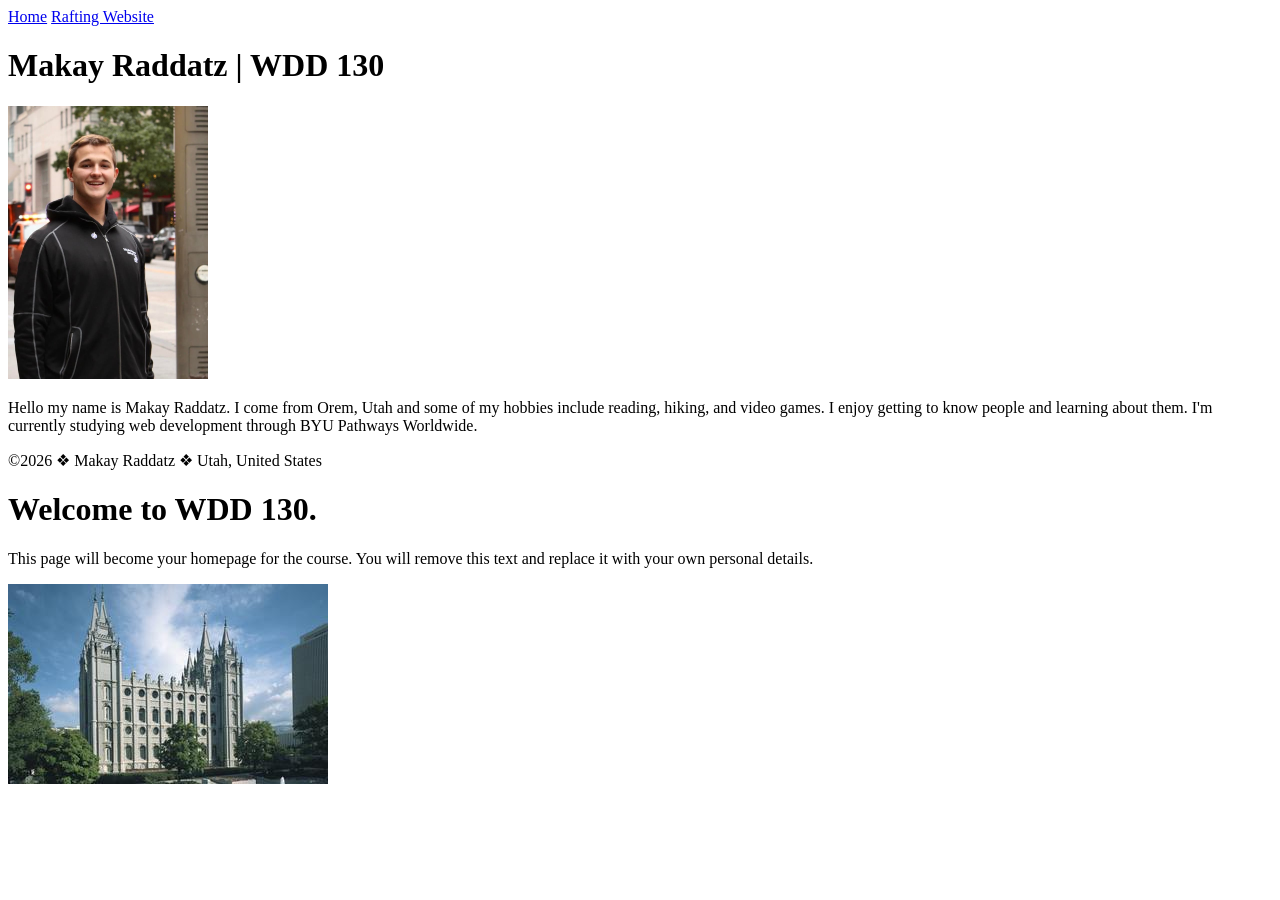
==== index.html @ f0e85165 "Added profile to my home webpage for week01 project" ====
<!DOCTYPE html>
<html lang="en">

<head>
    <meta charset="UTF-8">
    <meta name="viewport" content="width=device-width, initial-scale=1.0">
    <title>Makay Raddatz WDD 130 | Personal Homepage</title>
</head>

<body>
    <header>
        <nav>
            <a href="#">Home</a>
            <a href="wwr/">Rafting Website</a>
        </nav>
    </header>
    <main>
        <h1>Makay Raddatz | WDD 130</h1>
        <img src="images/profile-image.jpg" alt="Makay Raddatz" width="200">
        <p>Hello my name is Makay Raddatz. I come from Orem, Utah and some of my hobbies include
            reading,
            hiking, and video games. I enjoy getting to know people and learning about them. I'm
            currently
            studying web development through BYU Pathways Worldwide. </p>
    </main>
    <footer>
        <p>©2026 &#10070 Makay Raddatz &#10070 Utah, United States</p>
    </footer>
    <h1>Welcome to WDD 130.</h1>
    <p>This page will become your homepage for the course. You will remove this text and replace
        it
        with your own personal details.</p>

    <img src="images/salt-lake-temple.jpg" alt="The Salt Lake Temple.">
</body>

</html>
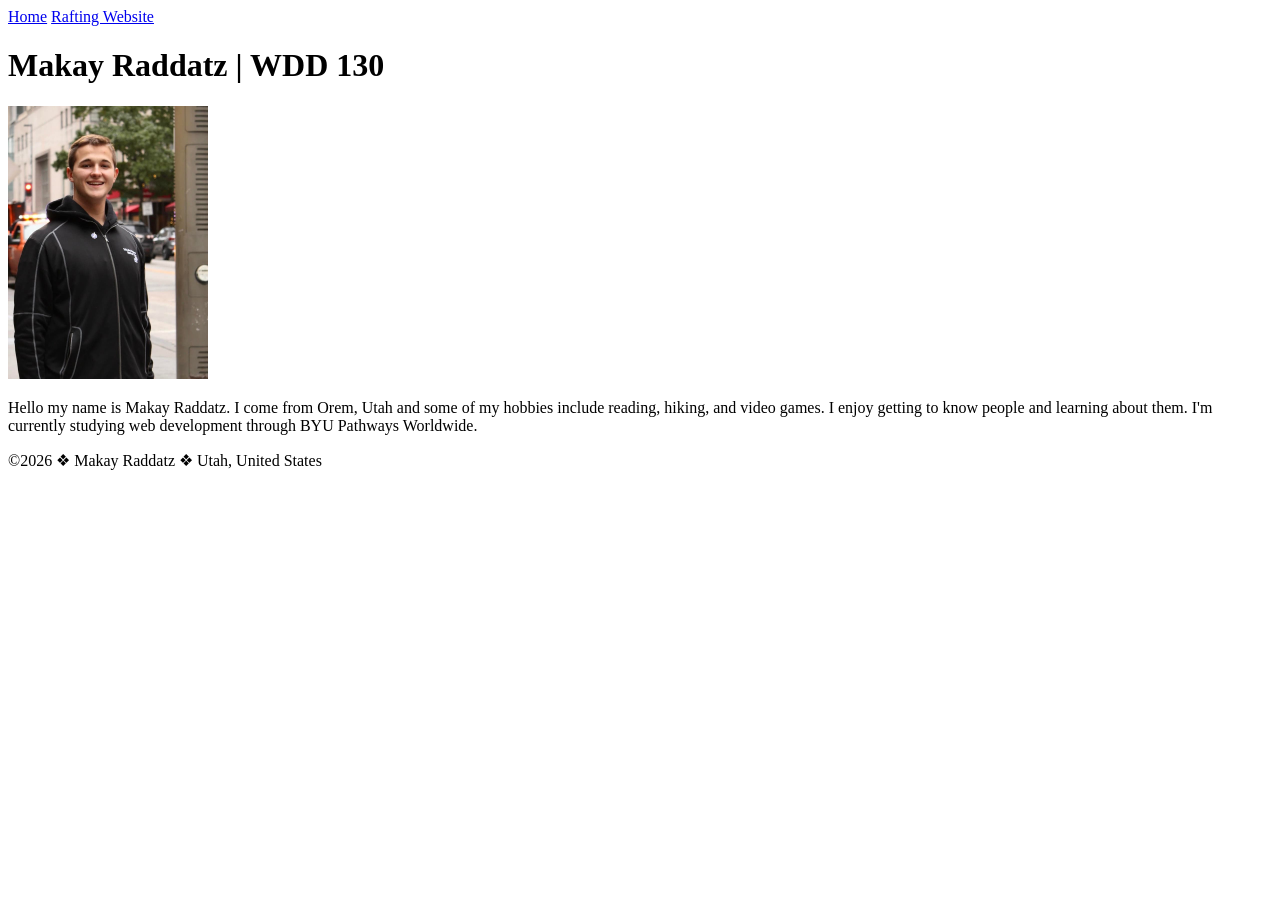
==== commit d4bb0191: "Fixed some errors" ====
--- a/index.html
+++ b/index.html
@@ -16,7 +16,7 @@
     </header>
     <main>
         <h1>Makay Raddatz | WDD 130</h1>
-        <img src="images/profile-image.jpg" alt="Makay Raddatz" width="200">
+        <img src="images/profile.jpg" alt="Makay Raddatz" width="200">
         <p>Hello my name is Makay Raddatz. I come from Orem, Utah and some of my hobbies include
             reading,
             hiking, and video games. I enjoy getting to know people and learning about them. I'm
@@ -24,14 +24,8 @@
             studying web development through BYU Pathways Worldwide. </p>
     </main>
     <footer>
-        <p>©2026 &#10070 Makay Raddatz &#10070 Utah, United States</p>
+        <p>©2026 &#10070; Makay Raddatz &#10070; Utah, United States</p>
     </footer>
-    <h1>Welcome to WDD 130.</h1>
-    <p>This page will become your homepage for the course. You will remove this text and replace
-        it
-        with your own personal details.</p>
-
-    <img src="images/salt-lake-temple.jpg" alt="The Salt Lake Temple.">
 </body>
 
 </html>
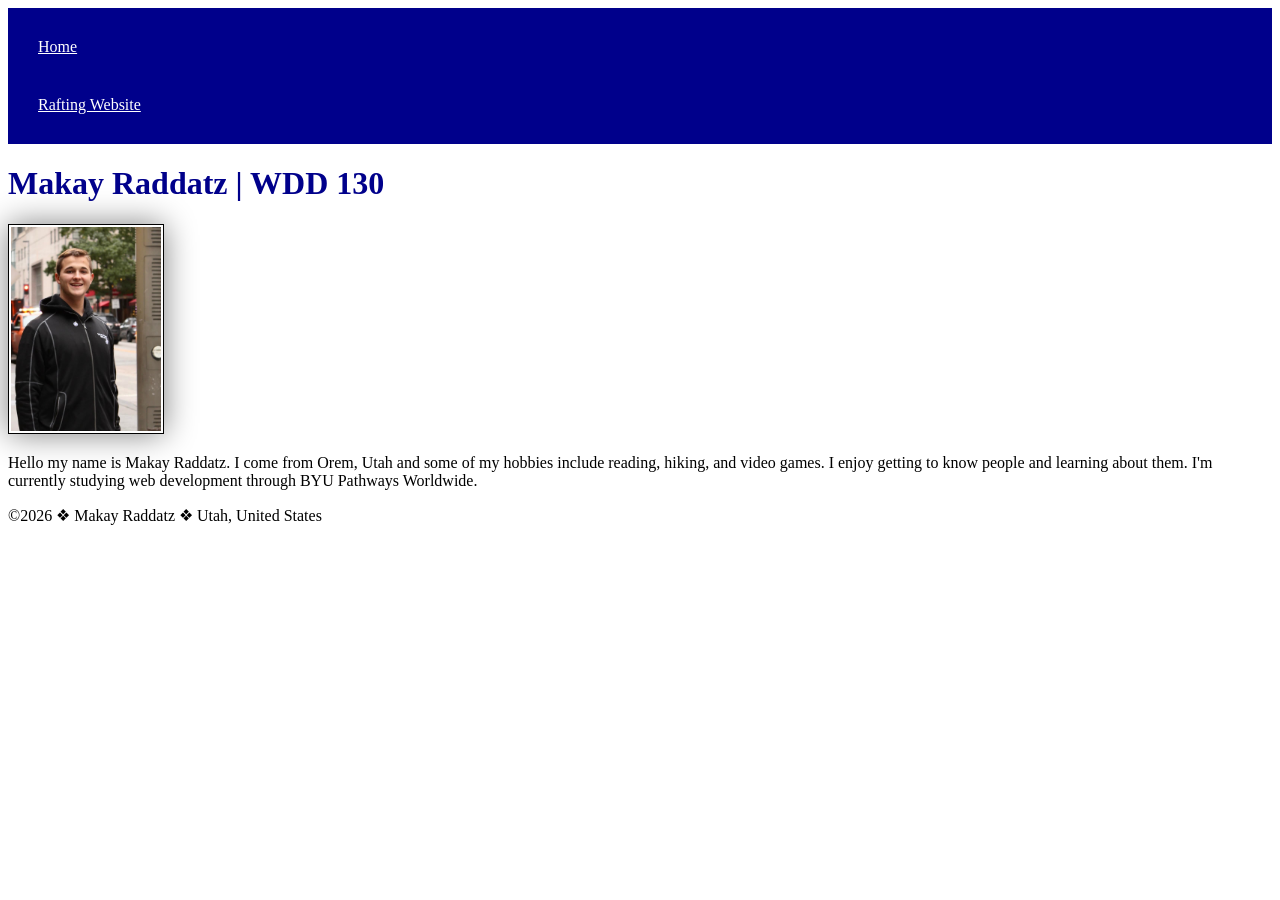
==== commit 9e6b29fa: "Created a styles css and added it to my homepage." ====
--- a/index.html
+++ b/index.html
@@ -5,6 +5,7 @@
     <meta charset="UTF-8">
     <meta name="viewport" content="width=device-width, initial-scale=1.0">
     <title>Makay Raddatz WDD 130 | Personal Homepage</title>
+    <link rel="stylesheet" href="styles/styles.css">
 </head>
 
 <body>
--- a/styles/styles.css
+++ b/styles/styles.css
@@ -0,0 +1,26 @@
+nav {
+    background-color: darkblue;
+    padding: 10px;
+}
+
+nav a {
+    color: white;
+    display: block;
+    padding: 20px;
+}
+
+h1 {
+    color: darkblue;
+}
+
+img {
+    width: 150px;
+    height: auto;
+    border: 1px solid black;
+    padding: 2px;
+    box-shadow: 0 0 30px gray;
+}
+
+p {
+    padding: 10;
+}
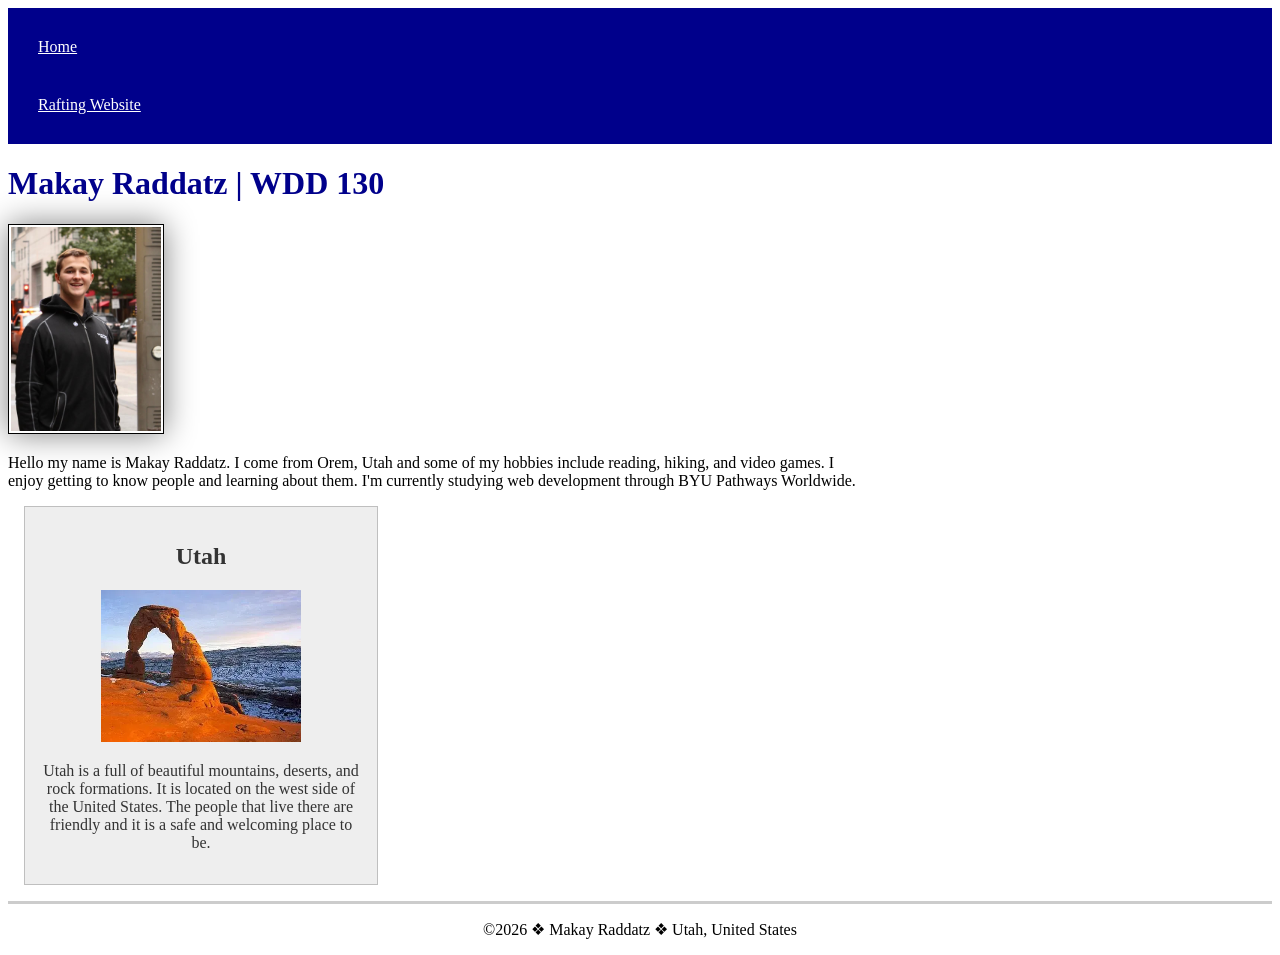
==== commit ae812ee2: "Added content to the main element and some visual enhancements to the page." ====
--- a/index.html
+++ b/index.html
@@ -5,6 +5,8 @@
     <meta charset="UTF-8">
     <meta name="viewport" content="width=device-width, initial-scale=1.0">
     <title>Makay Raddatz WDD 130 | Personal Homepage</title>
+    <meta name="description" content="This is Makay Raddatz's home page for the WDD 130 course">
+    <meta name="author" content="Makay Raddatz">
     <link rel="stylesheet" href="styles/styles.css">
 </head>
 
@@ -24,6 +26,13 @@
             currently
             studying web development through BYU Pathways Worldwide. </p>
     </main>
+    <aside>
+        <h2>Utah</h2>
+        <img src="week02/images/delicate-arch.webp" alt="Delicate Arch">
+        <p>Utah is a full of beautiful mountains, deserts, and rock formations. It is located on
+            the west side of the United States. The people that live there are friendly and it is a
+            safe and welcoming place to be.</p>
+    </aside>
     <footer>
         <p>©2026 &#10070; Makay Raddatz &#10070; Utah, United States</p>
     </footer>
--- a/styles/styles.css
+++ b/styles/styles.css
@@ -9,11 +9,15 @@
     padding: 20px;
 }
 
+main {
+    max-width: 53rem;
+}
+
 h1 {
     color: darkblue;
 }
 
-img {
+main img {
     width: 150px;
     height: auto;
     border: 1px solid black;
@@ -22,5 +26,26 @@
 }
 
 p {
-    padding: 10;
+    padding: 0;
+}
+
+aside {
+    width: 20rem;
+    margin: 1rem;
+    border: 1px solid rgb(0 0 0 / 0.2);
+    padding: 1rem;
+    background-color: #eee;
+    color: #333;
+    text-align: center;
+}
+
+aside img {
+    width: 200px;
+    height: auto;
+}
+
+footer {
+    margin-top: 10px;
+    border-top: 3px solid rgb(0 0 0 / 0.2);
+    text-align: center;
 }
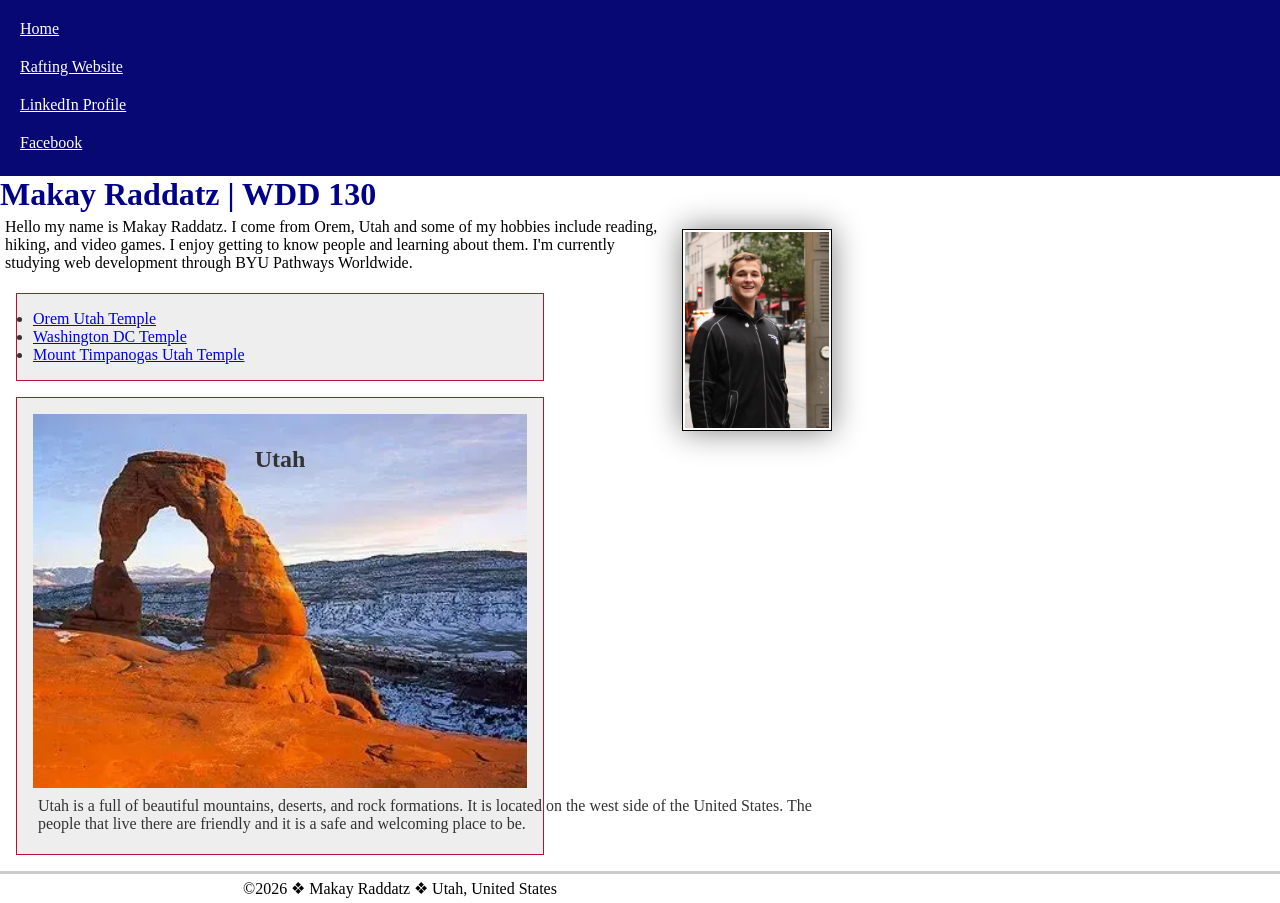
==== commit af6b09b3: "Added updates to my personal page for the week 3 code along activity" ====
--- a/index.html
+++ b/index.html
@@ -5,7 +5,8 @@
     <meta charset="UTF-8">
     <meta name="viewport" content="width=device-width, initial-scale=1.0">
     <title>Makay Raddatz WDD 130 | Personal Homepage</title>
-    <meta name="description" content="This is Makay Raddatz's home page for the WDD 130 course">
+    <meta name="description"
+      content="This is Makay Raddatz's home page for the WDD 130 course. It's helping me to learn how to design web pages and further develop my programming skills.">
     <meta name="author" content="Makay Raddatz">
     <link rel="stylesheet" href="styles/styles.css">
 </head>
@@ -15,6 +16,8 @@
         <nav>
             <a href="#">Home</a>
             <a href="wwr/">Rafting Website</a>
+            <a href="https://www.linkedin.com/in/john-raddatz/" target="_blank">LinkedIn Profile</a>
+            <a href="https://www.facebook.com/makay.raddatz.3/" target="_blank">Facebook</a>
         </nav>
     </header>
     <main>
@@ -25,12 +28,30 @@
             hiking, and video games. I enjoy getting to know people and learning about them. I'm
             currently
             studying web development through BYU Pathways Worldwide. </p>
+        <ul class="box">
+            <li><a
+                  href="https://www.churchofjesuschrist.org/temples/details/orem-utah-temple?lang=eng">Orem
+                    Utah Temple</a>
+            </li>
+            <li><a
+                  href="https://www.churchofjesuschrist.org/temples/details/washington-d.c.-temple?lang=eng">Washington
+                    DC Temple</a>
+            </li>
+            <li>
+                <a
+                  href="https://www.churchofjesuschrist.org/temples/details/mount-timpanogos-utah-temple?lang=eng">Mount
+                    Timpanogas Utah Temple</a>
+            </li>
+        </ul>
     </main>
-    <aside>
+
+    <aside class="box">
         <h2>Utah</h2>
-        <img src="week02/images/delicate-arch.webp" alt="Delicate Arch">
-        <p>Utah is a full of beautiful mountains, deserts, and rock formations. It is located on
-            the west side of the United States. The people that live there are friendly and it is a
+        <img src=" week02/images/delicate-arch.webp" alt="Delicate Arch">
+        <p>Utah is a full of beautiful mountains, deserts, and rock formations. It is
+            located on
+            the west side of the United States. The people that live there are friendly
+            and it is a
             safe and welcoming place to be.</p>
     </aside>
     <footer>
--- a/styles/styles.css
+++ b/styles/styles.css
@@ -1,51 +1,81 @@
+:root {
+    --common-border: 1px solid black;
+    --small-value: 1rem;
+}
+
 nav {
-    background-color: darkblue;
+    background-color: rgb(8, 8, 116);
     padding: 10px;
+    height: 11rem;
 }
 
 nav a {
     color: white;
     display: block;
-    padding: 20px;
+    padding: 10px;
+}
+
+* {
+    box-sizing: border-box;
+    margin: 0;
+    padding: 0;
 }
 
 main {
     max-width: 53rem;
 }
 
+main img {
+    width: 150px;
+    height: auto;
+    border: var(--common-border);
+    padding: 2px;
+    margin: 1rem;
+    box-shadow: 0 0 30px gray;
+    float: right;
+}
+
 h1 {
     color: darkblue;
 }
 
-main img {
-    width: 150px;
-    height: auto;
-    border: 1px solid black;
-    padding: 2px;
-    box-shadow: 0 0 30px gray;
+p {
+    padding: 5px;
+    width: 50rem;
 }
 
-p {
-    padding: 0;
+ul {
+    width: 33rem;
 }
 
 aside {
-    width: 20rem;
-    margin: 1rem;
-    border: 1px solid rgb(0 0 0 / 0.2);
-    padding: 1rem;
-    background-color: #eee;
-    color: #333;
-    text-align: center;
+    width: 33rem;
+    position: relative;
 }
 
 aside img {
-    width: 200px;
+    width: 100%;
     height: auto;
+}
+
+aside h2 {
+    position: absolute;
+    left: 50%;
+    transform: translateX(-50%);
+    top: 3rem;
 }
 
 footer {
     margin-top: 10px;
     border-top: 3px solid rgb(0 0 0 / 0.2);
     text-align: center;
+}
+
+/* Class Selectors */
+.box {
+    border: 1px solid #b71234;
+    padding: 1rem;
+    background-color: #eee;
+    color: #333;
+    margin: 1rem;
 }
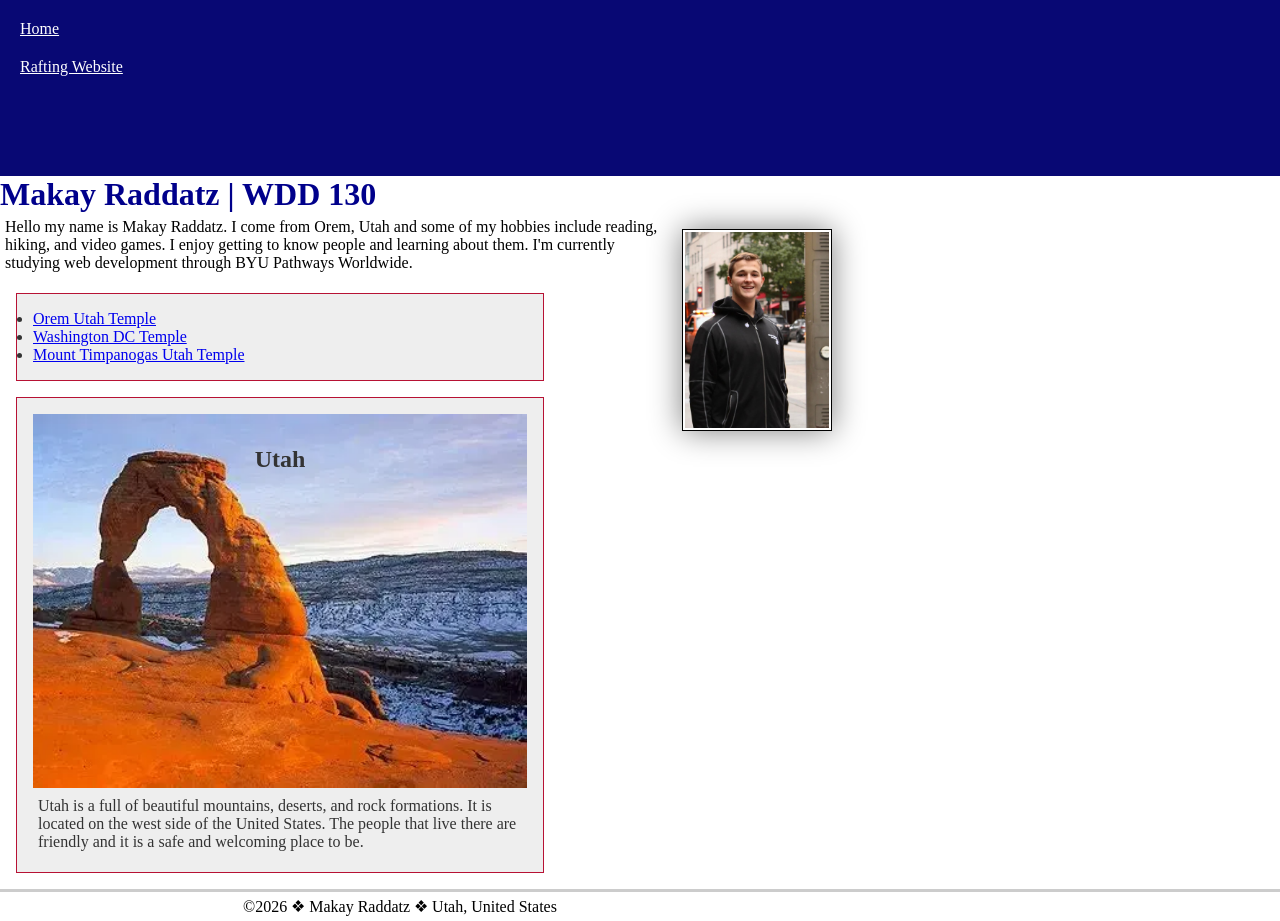
==== commit d2b29958: "Had to return to previous  version to fulfill the week02 project requirements. Saved updated version" ====
--- a/index.html
+++ b/index.html
@@ -16,8 +16,6 @@
         <nav>
             <a href="#">Home</a>
             <a href="wwr/">Rafting Website</a>
-            <a href="https://www.linkedin.com/in/john-raddatz/" target="_blank">LinkedIn Profile</a>
-            <a href="https://www.facebook.com/makay.raddatz.3/" target="_blank">Facebook</a>
         </nav>
     </header>
     <main>
--- a/styles/styles.css
+++ b/styles/styles.css
@@ -65,6 +65,10 @@
     top: 3rem;
 }
 
+aside p {
+    width: auto;
+}
+
 footer {
     margin-top: 10px;
     border-top: 3px solid rgb(0 0 0 / 0.2);
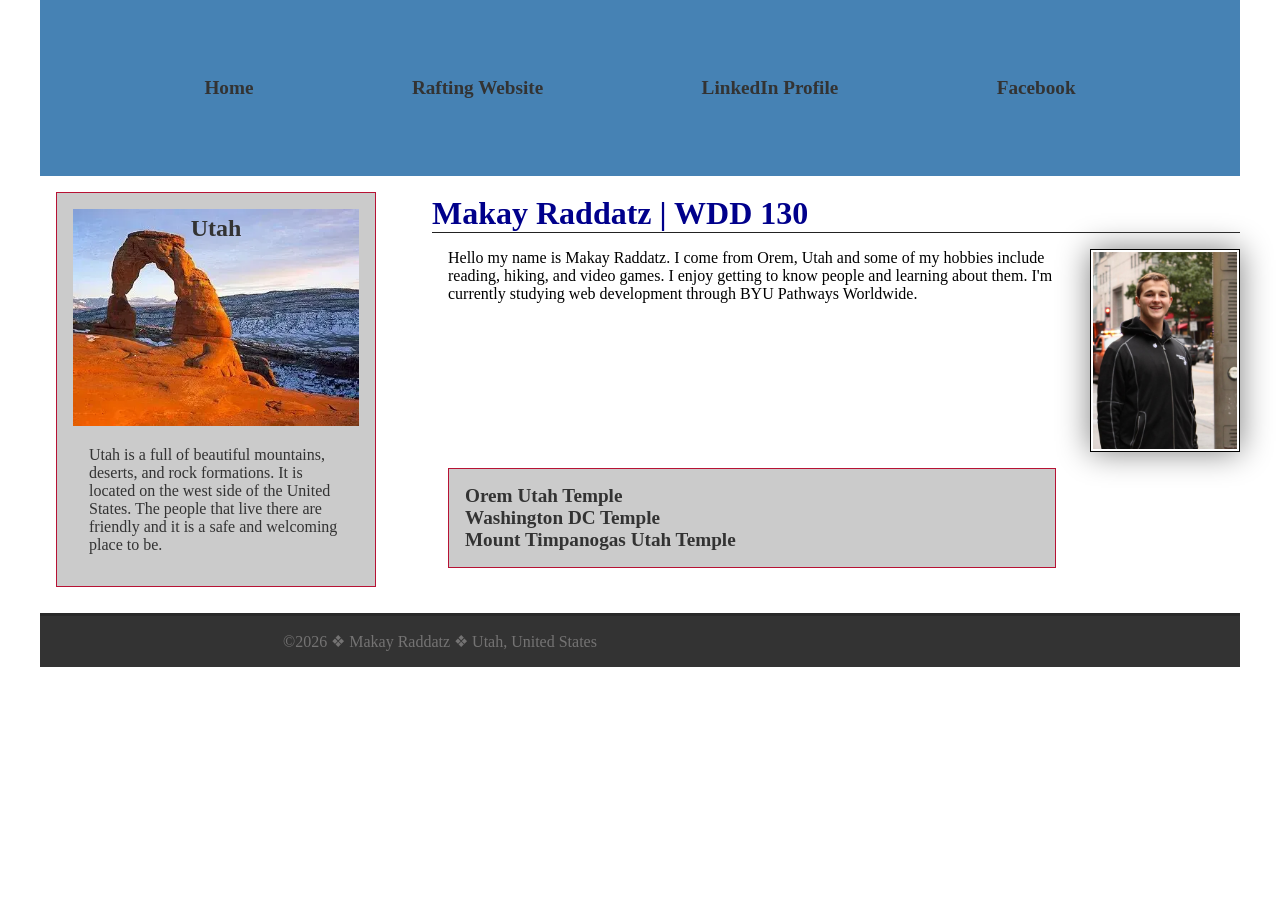
==== commit a5513c20: "Code along week 3 and 4." ====
--- a/index.html
+++ b/index.html
@@ -16,45 +16,54 @@
         <nav>
             <a href="#">Home</a>
             <a href="wwr/">Rafting Website</a>
+            <a href="https://www.linkedin.com/in/john-raddatz/" target="_blank"> LinkedIn
+                Profile</a>
+            <a href="https://www.facebook.com/makay.raddatz.3/" target="_blank"> Facebook</a>
         </nav>
     </header>
-    <main>
-        <h1>Makay Raddatz | WDD 130</h1>
-        <img src="images/profile.jpg" alt="Makay Raddatz" width="200">
-        <p>Hello my name is Makay Raddatz. I come from Orem, Utah and some of my hobbies include
-            reading,
-            hiking, and video games. I enjoy getting to know people and learning about them. I'm
-            currently
-            studying web development through BYU Pathways Worldwide. </p>
-        <ul class="box">
-            <li><a
-                  href="https://www.churchofjesuschrist.org/temples/details/orem-utah-temple?lang=eng">Orem
-                    Utah Temple</a>
-            </li>
-            <li><a
-                  href="https://www.churchofjesuschrist.org/temples/details/washington-d.c.-temple?lang=eng">Washington
-                    DC Temple</a>
-            </li>
-            <li>
-                <a
-                  href="https://www.churchofjesuschrist.org/temples/details/mount-timpanogos-utah-temple?lang=eng">Mount
-                    Timpanogas Utah Temple</a>
-            </li>
-        </ul>
-    </main>
 
-    <aside class="box">
-        <h2>Utah</h2>
-        <img src=" week02/images/delicate-arch.webp" alt="Delicate Arch">
-        <p>Utah is a full of beautiful mountains, deserts, and rock formations. It is
-            located on
-            the west side of the United States. The people that live there are friendly
-            and it is a
-            safe and welcoming place to be.</p>
-    </aside>
+    <div class="grid">
+        <main>
+            <h1>Makay Raddatz | WDD 130</h1>
+            <img src="images/profile.jpg" alt="Makay Raddatz" width="200">
+            <p>Hello my name is Makay Raddatz. I come from Orem, Utah and some of my hobbies include
+                reading,
+                hiking, and video games. I enjoy getting to know people and learning about them. I'm
+                currently
+                studying web development through BYU Pathways Worldwide. </p>
+            <ul class="box">
+                <li><a
+                      href="https://www.churchofjesuschrist.org/temples/details/orem-utah-temple?lang=eng">Orem
+                        Utah Temple</a>
+                </li>
+                <li><a
+                      href="https://www.churchofjesuschrist.org/temples/details/washington-d.c.-temple?lang=eng">Washington
+                        DC Temple</a>
+                </li>
+                <li>
+                    <a
+                      href="https://www.churchofjesuschrist.org/temples/details/mount-timpanogos-utah-temple?lang=eng">Mount
+                        Timpanogas Utah Temple</a>
+                </li>
+            </ul>
+        </main>
+        <aside class="box">
+            <h2>Utah</h2>
+            <img src=" week02/images/delicate-arch.webp" alt="Delicate Arch">
+            <p>Utah is a full of beautiful mountains, deserts, and rock formations. It is
+                located on
+                the west side of the United States. The people that live there are friendly
+                and it is a
+                safe and welcoming place to be.</p>
+        </aside>
+    </div>
+
     <footer>
         <p>©2026 &#10070; Makay Raddatz &#10070; Utah, United States</p>
     </footer>
 </body>
 
-</html>+</html>
+
+<!--  after week02 project is graded
+ -->
--- a/styles/styles.css
+++ b/styles/styles.css
@@ -10,7 +10,7 @@
 }
 
 nav a {
-    color: white;
+    color: #333;
     display: block;
     padding: 10px;
 }
@@ -21,8 +21,38 @@
     padding: 0;
 }
 
+a {
+    color: #00f;
+}
+
+header,
+.grid,
+footer {
+    max-width: 1200px;
+    margin: 0 auto;
+}
+
+nav {
+    background-color: steelblue;
+    padding: 1rem;
+    display: flex;
+    justify-content: space-evenly;
+    align-items: center
+}
+
+a {
+    display: block;
+    padding: 0rem;
+    text-decoration: none;
+    font-size: 1.2rem;
+    font-weight: 700;
+    color: #333;
+}
+
 main {
     max-width: 53rem;
+    grid-column: 2/3;
+    margin: 1rem 0;
 }
 
 main img {
@@ -30,27 +60,34 @@
     height: auto;
     border: var(--common-border);
     padding: 2px;
-    margin: 1rem;
+    margin: 1rem 0;
     box-shadow: 0 0 30px gray;
     float: right;
 }
 
 h1 {
     color: darkblue;
+    border-bottom: 1px solid #222;
 }
 
 p {
-    padding: 5px;
+    padding: 1rem;
     width: 50rem;
 }
 
 ul {
-    width: 33rem;
+    width: 38rem;
+    list-style: none;
+    padding: 1rem;
+    clear: right;
 }
 
 aside {
-    width: 33rem;
+    max-width: 20rem;
+    margin: 10px 0;
     position: relative;
+    grid-column: 1/2;
+    grid-row: 1/2;
 }
 
 aside img {
@@ -62,7 +99,7 @@
     position: absolute;
     left: 50%;
     transform: translateX(-50%);
-    top: 3rem;
+    top: 1.4rem;
 }
 
 aside p {
@@ -73,13 +110,21 @@
     margin-top: 10px;
     border-top: 3px solid rgb(0 0 0 / 0.2);
     text-align: center;
+    background-color: #333;
+    color: #747373;
 }
 
 /* Class Selectors */
 .box {
     border: 1px solid #b71234;
     padding: 1rem;
-    background-color: #eee;
+    background-color: #cbcbcb;
     color: #333;
     margin: 1rem;
+}
+
+.grid {
+    display: grid;
+    align-items: center;
+    gap: 2rem;
 }
